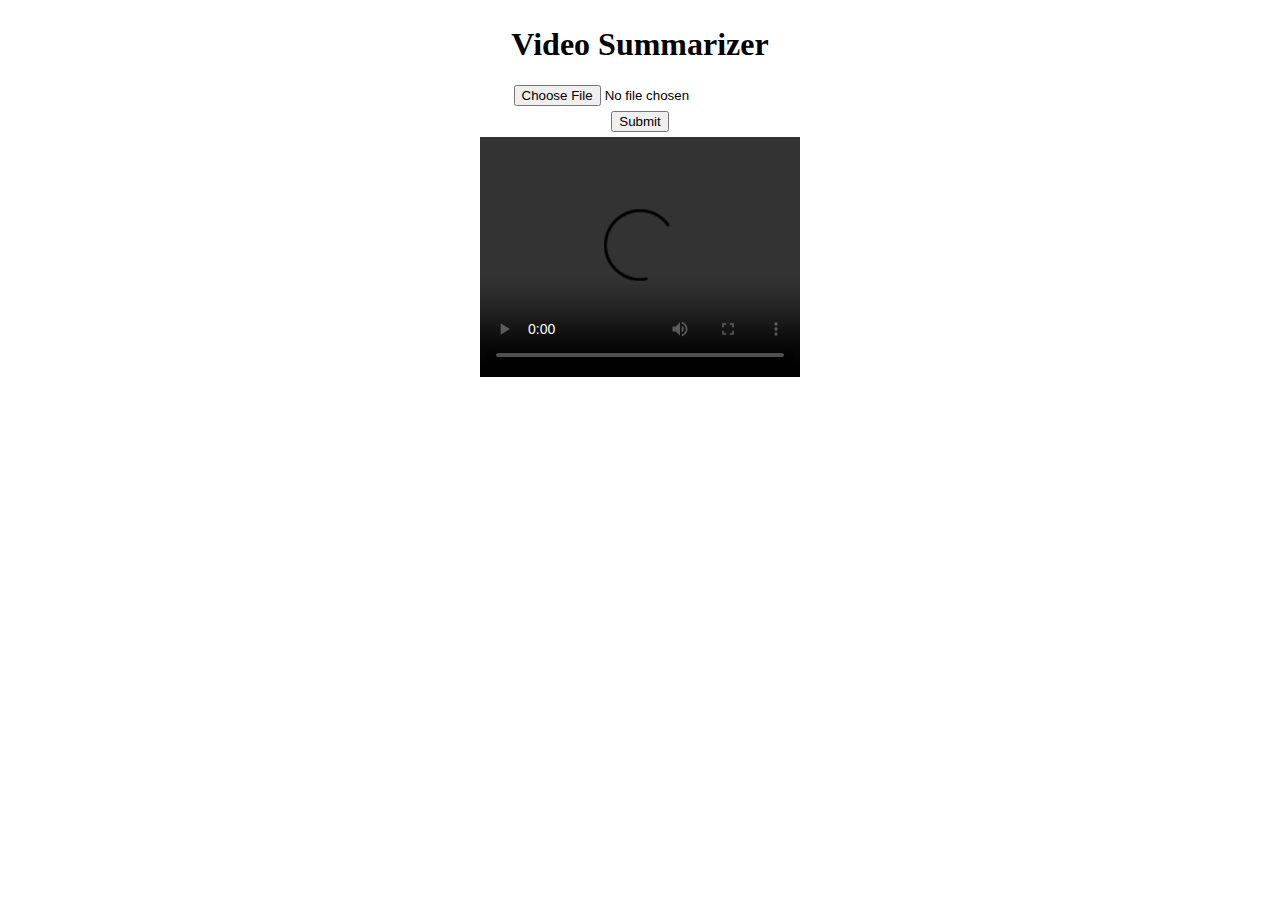
==== frontend/index.html @ a592e510 "Fix hardcoded video path" ====
<!DOCTYPE html>
<html>
  <head>
    <link rel="stylesheet" type="text/css" href="css/stylesheet.css" />
    <title>Video Summarizer</title>
  </head>
  <body>
    <div id="wrapper">
      <div>
        <h1>Video Summarizer</h1>
      </div>
      <div>
        <form
          onsubmit="uploadVideo(event)"
          method="post"
          enctype="multipart/form-data"
        >
          <div>
            <input
              required
              type="file"
              id="video"
              name="file"
              accept="video/"
              onchange="selectedvideo(this)"
            />
          </div>
          <div>
            <input type="submit" onclick="selectedvideo()" />
          </div>
        </form>
      </div>
      <div>
        <video id="videoplayer" width="320" height="240" controls>
          <source id="source" src="source" type="video/mp4" />
        </video>
      </div>
    </div>
  </body>
  <script type="text/javascript" src="js/index.js"></script>
</html>
---- frontend/css/stylesheet.css ----
html{
    margin: 5px 5px 5px 5px;
}

body {
    text-align: center;
}

div {
    text-align: center;
    margin: 5px 5px 5px 5px;
}

.collapsible {
  background-color: #777;
  color: white;
  cursor: pointer;
  padding: 18px;
  width: 100%;
  border: none;
  text-align: left;
  outline: none;
  font-size: 15px;
}

.active, .collapsible:hover {
  background-color: #555;
}

.content {
  padding: 0 18px;
  display: none;
  overflow: hidden;
  background-color: #f1f1f1;
}
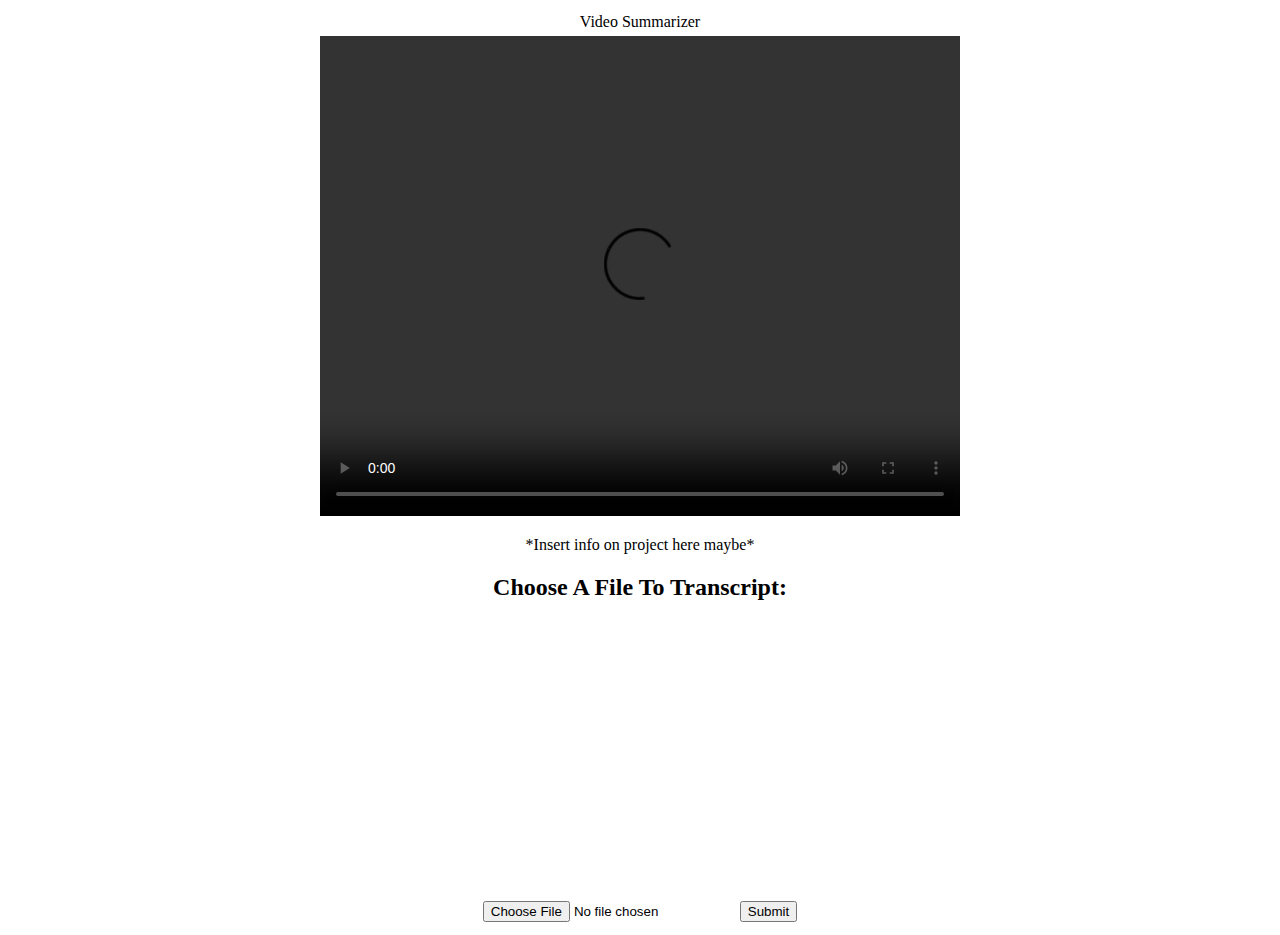
==== commit 6a33117b: "make homepage look pretty" ====
--- a/frontend/index.html
+++ b/frontend/index.html
@@ -2,21 +2,36 @@
 <html>
   <head>
     <link rel="stylesheet" type="text/css" href="css/stylesheet.css" />
+    <link href="https://cdn.jsdelivr.net/npm/bootstrap@5.1.3/dist/css/bootstrap.min.css" rel="stylesheet" integrity="sha384-1BmE4kWBq78iYhFldvKuhfTAU6auU8tT94WrHftjDbrCEXSU1oBoqyl2QvZ6jIW3" crossorigin="anonymous">
     <title>Video Summarizer</title>
   </head>
   <body>
     <div id="wrapper">
       <div>
-        <h1>Video Summarizer</h1>
-      </div>
-      <div>
-        <form
-          onsubmit="uploadVideo(event)"
+        <span class="d-block h1 bg-danger text-white" style="text-align: center;">Video Summarizer</span>
+    </div>
+
+    <div class="container">
+      <div class="row">
+        <div class="col">
+          <video id="videoplayer" width="640" height="480" controls>
+            <source id="source" src="source" type="video/mp4" />
+          </video>
+        </div>
+        <div class="col">
+          <form
+        onsubmit="uploadVideo(event)"
           method="post"
-          enctype="multipart/form-data"
-        >
-          <div>
+          enctype="multipart/form-data">
+        <div>
+            <p>*Insert info on project here maybe*</p>
+            <h2>Choose A File To Transcript: </h2>
+        </div>
+
+          
+        <div style="margin-top: 300px;" class="d-grid gap-2">
             <input
+            class="btn btn-secondary"
               required
               type="file"
               id="video"
@@ -24,18 +39,16 @@
               accept="video/"
               onchange="selectedvideo(this)"
             />
+            <input class="btn btn-primary" type="submit" onclick="selectedvideo()" />
           </div>
           <div>
-            <input type="submit" onclick="selectedvideo()" />
-          </div>
+        </div>
+      </div>
+    </div>
+
         </form>
       </div>
-      <div>
-        <video id="videoplayer" width="320" height="240" controls>
-          <source id="source" src="source" type="video/mp4" />
-        </video>
-      </div>
     </div>
+    <script type="text/javascript" src="js/index.js"></script>
   </body>
-  <script type="text/javascript" src="js/index.js"></script>
 </html>
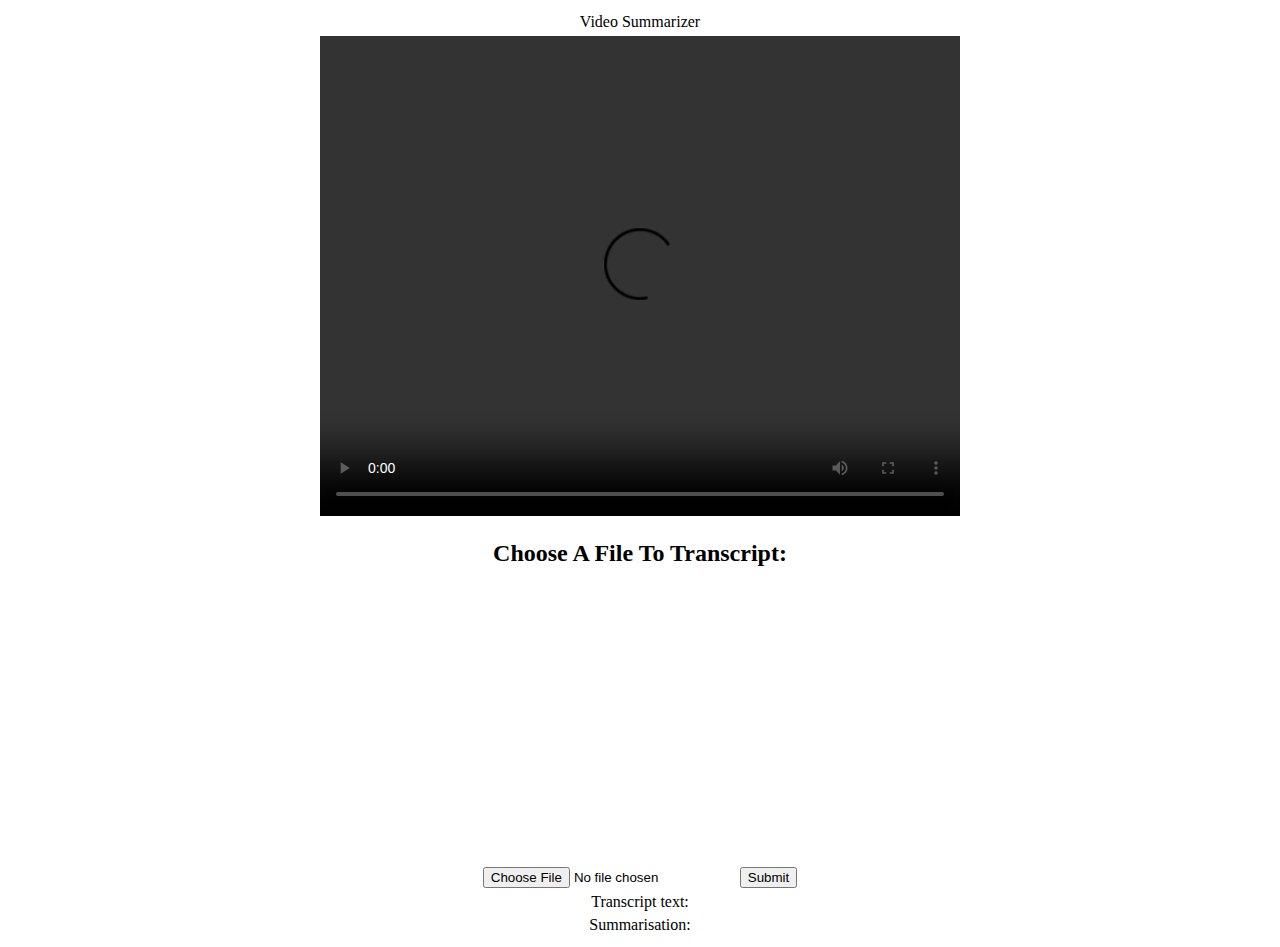
==== commit 9df46e51: "Add an extra row in homepage" ====
--- a/frontend/index.html
+++ b/frontend/index.html
@@ -24,7 +24,6 @@
           method="post"
           enctype="multipart/form-data">
         <div>
-            <p>*Insert info on project here maybe*</p>
             <h2>Choose A File To Transcript: </h2>
         </div>
 
@@ -40,15 +39,23 @@
               onchange="selectedvideo(this)"
             />
             <input class="btn btn-primary" type="submit" onclick="selectedvideo()" />
+          
           </div>
-          <div>
-        </div>
+        </form>
+      </div>
+    </div>
+    <div class="row">
+      <div class="col">
+        Transcript text:
+      </div>
+      <div class="col">
+        Summarisation:
       </div>
     </div>
 
-        </form>
+        
       </div>
     </div>
-    <script type="text/javascript" src="js/index.js"></script>
   </body>
+  <script type="text/javascript" src="js/index.js"></script>
 </html>
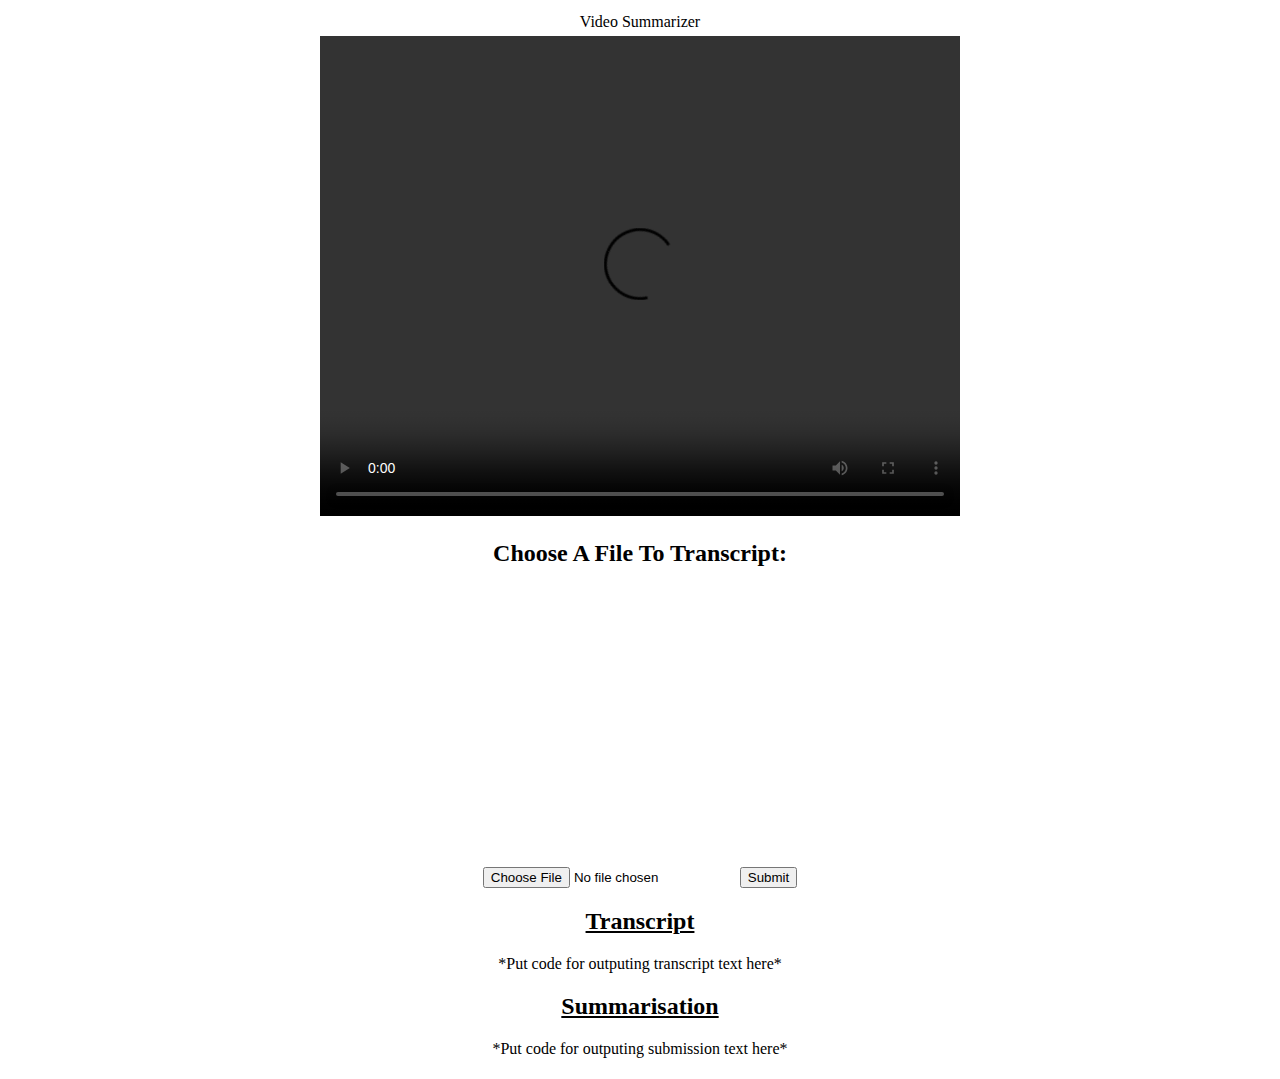
==== commit c916acfd: "Improved homepage aesthetics" ====
--- a/frontend/index.html
+++ b/frontend/index.html
@@ -46,14 +46,18 @@
     </div>
     <div class="row">
       <div class="col">
-        Transcript text:
+        <div class="bg-secondary p-2" style="--bs-bg-opacity: .5;">
+        <u><h2>Transcript</h2></u>
+        <p>*Put code for outputing transcript text here*</p>
+      </div>
       </div>
       <div class="col">
-        Summarisation:
+        <div class="bg-secondary p-2" style="--bs-bg-opacity: .5;">
+        <u><h2>Summarisation</h2></u>
+        <p>*Put code for outputing submission text here*</p>
+      </div>
       </div>
     </div>
-
-        
       </div>
     </div>
   </body>
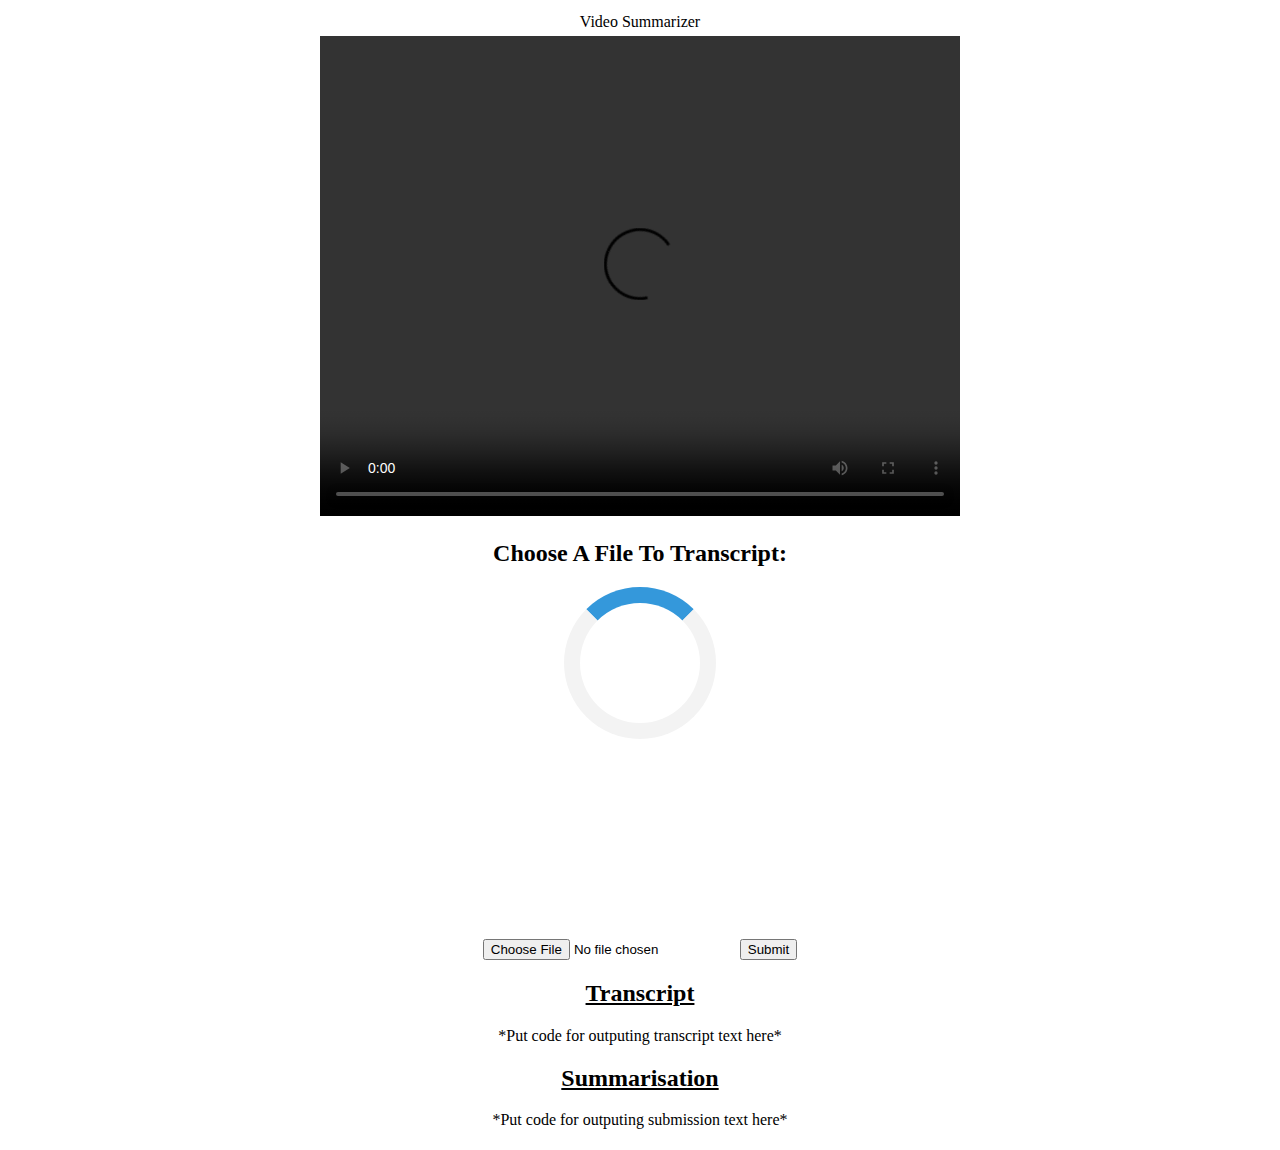
==== commit 6ca392bb: "Added CSS Loader" ====
--- a/frontend/index.html
+++ b/frontend/index.html
@@ -26,9 +26,12 @@
         <div>
             <h2>Choose A File To Transcript: </h2>
         </div>
+        <div id="loading" class="loader" style="margin:auto;">
+
+        </div>
 
           
-        <div style="margin-top: 300px;" class="d-grid gap-2">
+        <div style="margin-top: 200px;" class="d-grid gap-2">
             <input
             class="btn btn-secondary"
               required
--- a/frontend/css/stylesheet.css
+++ b/frontend/css/stylesheet.css
@@ -32,4 +32,18 @@
   display: none;
   overflow: hidden;
   background-color: #f1f1f1;
+}
+
+.loader {
+  border: 16px solid #f3f3f3; /* Light grey */
+  border-top: 16px solid #3498db; /* Blue */
+  border-radius: 50%;
+  width: 120px;
+  height: 120px;
+  animation: spin 2s linear infinite;
+}
+
+@keyframes spin {
+  0% { transform: rotate(0deg); }
+  100% { transform: rotate(360deg); }
 }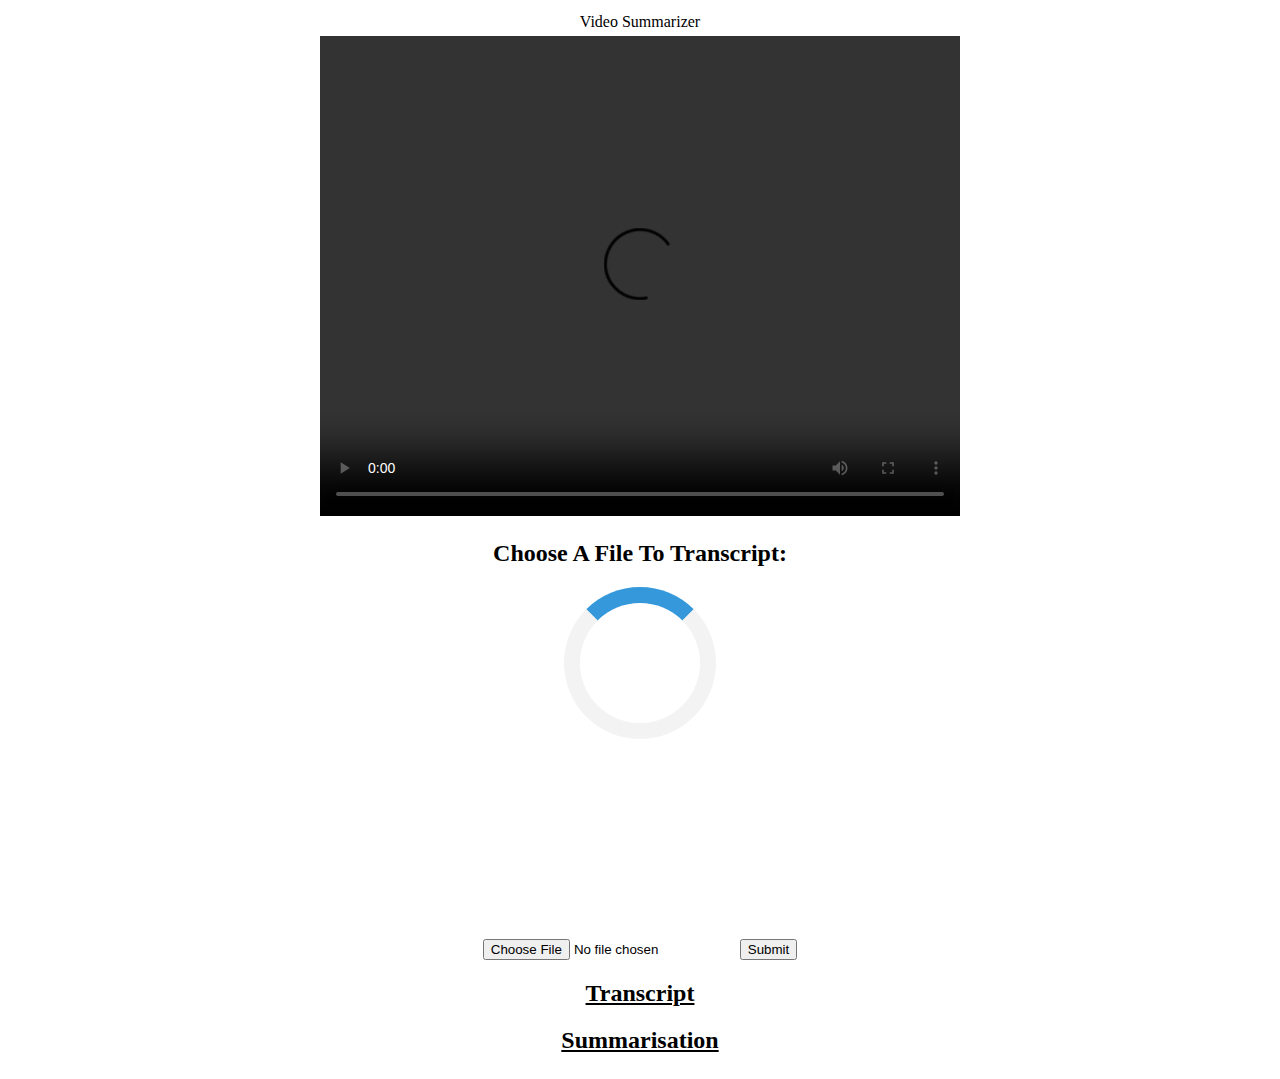
==== commit 3a57deda: "Display transcript and summary" ====
--- a/frontend/index.html
+++ b/frontend/index.html
@@ -30,7 +30,7 @@
 
         </div>
 
-          
+
         <div style="margin-top: 200px;" class="d-grid gap-2">
             <input
             class="btn btn-secondary"
@@ -42,7 +42,7 @@
               onchange="selectedvideo(this)"
             />
             <input class="btn btn-primary" type="submit" onclick="selectedvideo()" />
-          
+
           </div>
         </form>
       </div>
@@ -51,13 +51,13 @@
       <div class="col">
         <div class="bg-secondary p-2" style="--bs-bg-opacity: .5;">
         <u><h2>Transcript</h2></u>
-        <p>*Put code for outputing transcript text here*</p>
+        <p id="transcript"></p>
       </div>
       </div>
       <div class="col">
         <div class="bg-secondary p-2" style="--bs-bg-opacity: .5;">
         <u><h2>Summarisation</h2></u>
-        <p>*Put code for outputing submission text here*</p>
+        <p id="summary"></p>
       </div>
       </div>
     </div>
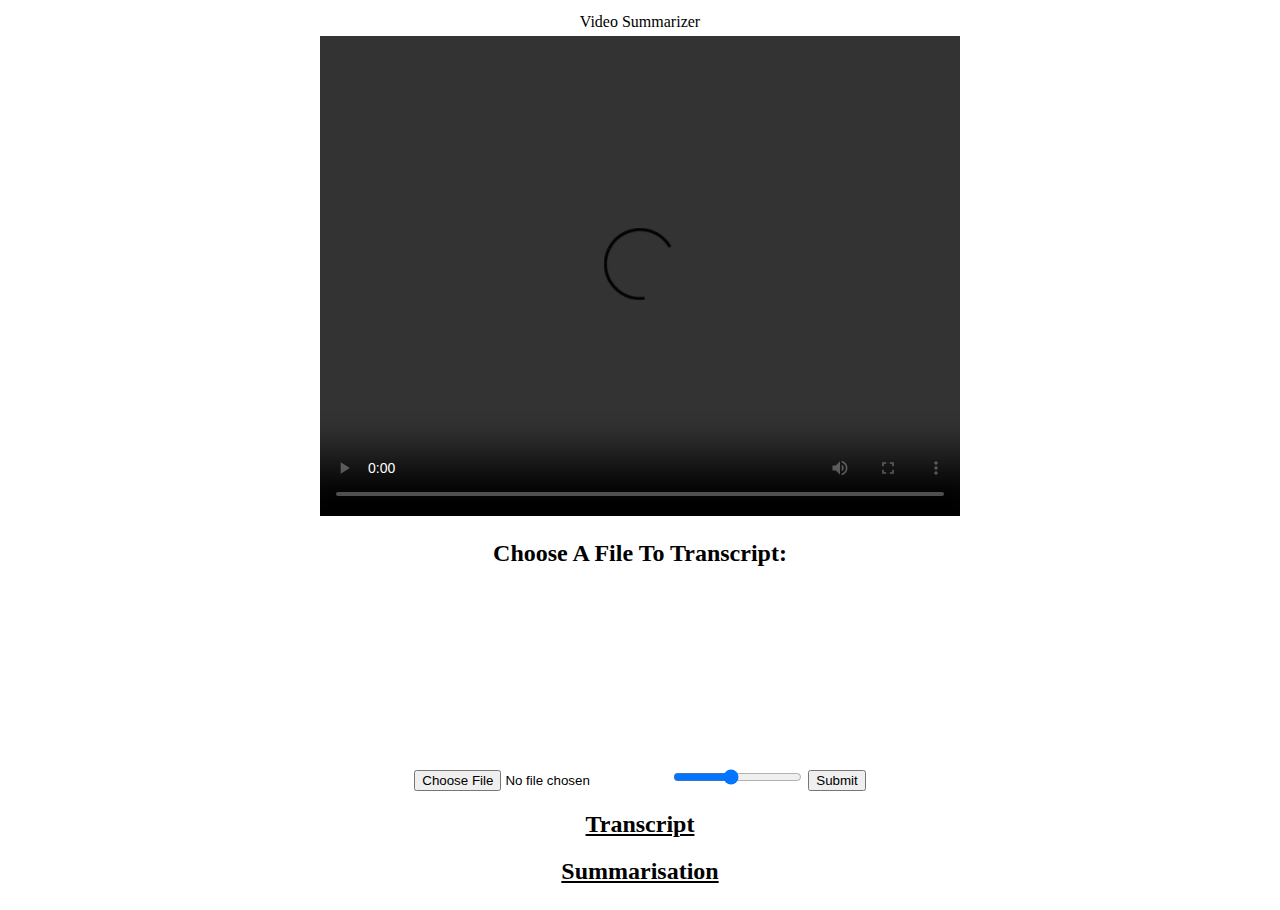
==== commit 03bf4080: "Add ratio slider to frontend" ====
--- a/frontend/index.html
+++ b/frontend/index.html
@@ -26,7 +26,7 @@
         <div>
             <h2>Choose A File To Transcript: </h2>
         </div>
-        <div id="loading" class="loader" style="margin:auto;">
+        <div id="loading-spinner" class="loader" style="margin:auto;display: none;">
 
         </div>
 
@@ -41,6 +41,8 @@
               accept="video/"
               onchange="selectedvideo(this)"
             />
+            <input type="range" min="0.1" max="1.0" value="0.5" step="0.1" class="slider" id="ratio" oninput="this.nextElementSibling.value = this.value">
+            <output></output>
             <input class="btn btn-primary" type="submit" onclick="selectedvideo()" />
 
           </div>
